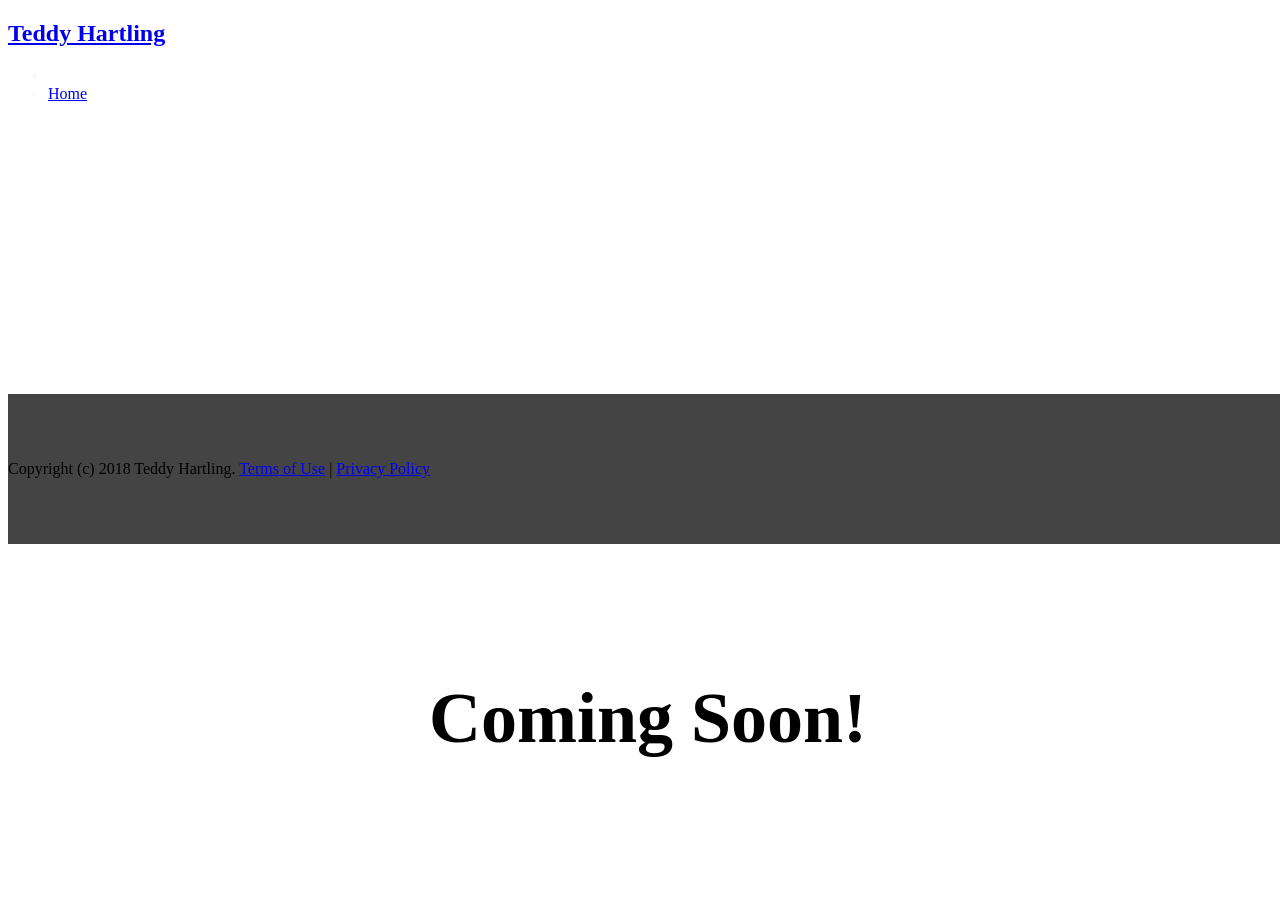
==== index.html @ de81f911 "11 11" ====
<!DOCTYPE html><html lang='en'><head> 
<meta charset='UTF-8'> 
 <meta name='viewport' content='width=device-width, initial-scale=1.0'> 
 <script src='assets/JS/jquery-3.0.0.min.js' > </script> 
 <script src='assets/JS/uikindle.js' > </script> 
 <link rel='stylesheet' type='text/css' href='assets/CSS/drawer.css'>
 <link href="assets/bootstrap-3.3.6-dist/css/bootstrap.min.css" rel="stylesheet"> 
    <script src="assets/bootstrap-3.3.6-dist/js/bootstrap.min.js">
    </script>
    <link href="assets/ad/input.css" rel="stylesheet">
    <link href="assets/ad/adv_alert.css" rel="stylesheet"> 
    <link href="https://fonts.googleapis.com/css?family=Slabo+27px" rel="stylesheet"> 
    <link href="https://fonts.googleapis.com/css?family=PT+Sans" rel="stylesheet">
    <link href="assets/themeg_assets/dist/css/sb-admin-2.css" rel="stylesheet"> 
    <link href="assets/font-awesome-4.6.3/css/font-awesome.min.css" rel="stylesheet"> 
    <link href="assets/themeg_assets/dist/css/timeline.css" rel="stylesheet"> 
    <link href="assets/semantic/components/reset.css" rel="stylesheet"> 
    <link href="assets/semantic/components/site.css" rel="stylesheet"> 
    <link href="assets/semantic/components/container.css" rel="stylesheet"> 
    <link href="assets/semantic/components/grid.css" rel="stylesheet"> 
    <link href="assets/semantic/components/header.css" rel="stylesheet"> 
    <link href="assets/semantic/components/image.css" rel="stylesheet"> 
    <link href="assets/semantic/components/menu.css" rel="stylesheet"> 
    <link href="assets/semantic/components/divider.css" rel="stylesheet"> 
    <link href="assets/semantic/components/dropdown.css" rel="stylesheet"> 
    <script src="assets/semantic/components/segment.cs">
    </script> 
    <link href="assets/semantic/components/button.css" rel="stylesheet"> 
    <link href="assets/semantic/components/list.css" rel="stylesheet"> 
    <link href="assets/semantic/components/icon.css" rel="stylesheet"> 
    <link href="assets/semantic/components/sidebar.css" rel="stylesheet"> 
    <link href="assets/semantic/components/transition.css" rel="stylesheet"> 
    <script src="assets/semantic/components/visibility.js">
    </script> 
    <script src="assets/semantic/components/sidebar.js">
    </script> 
    <script src="assets/semantic/components/transition.js">
    </script>
    <link href="assets/semantic/components/segment.css" rel="stylesheet">
    <link rel="import" href="assets/polymer_components/polymer/polymer.html"> 
    <link rel="import" href="ext/polymer_css.html"> 
    <script src="assets/polymer_components/webcomponentsjs/webcomponents-lite.min.js">
    </script> 
    <link rel="import" href="assets/polymer_components/paper-button/paper-button.html">
    <link rel="import" href="assets/polymer_components/iron_flex.html"> 
    <link rel="import" href="assets/polymer_components/iron-flex-layout/iron-flex-layout.html">
    <link href="assets/themeg_assets/bower_components/bootstrap-social/bootstrap-social.css" rel="stylesheet">
    <link href="assets/semantic/components/loader.min.css" rel="stylesheet"> 
    <link href="assets/semantic/components/reset.min.css" rel="stylesheet"> 
    <link href="assets/semantic/components/site.min.css" rel="stylesheet"> 
    <link href="assets/semantic/components/breadcrumb.min.css" rel="stylesheet"> 
    <link href="assets/semantic/components/step.min.css" rel="stylesheet"> 
    <link href="assets/semantic/components/segment.min.css" rel="stylesheet"> 
    <link href="assets/semantic/components/header.min.css" rel="stylesheet"> 
    <link href="assets/themei_assets/css/2-col-portfolio.css" rel="stylesheet"> 
    <link href="assets/themee_assets/css/grayscale.css" rel="stylesheet"> 
    <script src="assets/themee_assets/js/jquery.easing.min.js">
    </script> 
    <script src="assets/themee_assets/js/grayscale.js">
    </script> 
    <link rel="import" href="assets/polymer_components/paper-material/paper-material.html">
    <link href="ext/menu_css/menu_f.css" rel="stylesheet"> 
    <link href="ext/menu_css/menu_a.css" rel="stylesheet"> 
    <link href="assets/ad/vmenua.css" rel="stylesheet"> 
    <link href="assets/ad/adv_menu.css" rel="stylesheet">
  <link href="assets/uikindle/css/style.css" rel="stylesheet"> 
<link href="assets/uikindle/css/mbr-additional.css" rel="stylesheet"> 
<script src="assets/smooth-scroll/SmoothScroll.js"></script></head> 
<body style='width: 100%; height: 100%; background-color: rgb(255, 255, 255);'><nav class="adv_menu header_ad_b draggable" style="box-sizing: content-box; top: -0.0252px; width: 100%; height: 54px; left: 0px;">
      <header>
        <a class="lgh" href="#">
          
          <h2 class="ser"><div><div>Teddy Hartling​​​​​​​<br></div></div></h2>
        </a>
        <div class="navigationFull">
          <nav class="navigation">
            <ul class="ser" style="color:#fafafa">
              <li class="navItem">
                
              </li>           
              <li class="navItem"><div><a href="#" class="ser" data-cke-saved-href="#">Home</a></div></li>
            </ul>
          </nav>
        </div>
      </header>
    </nav> 
  <footer class="draggable mbr-section mbr-section--relative mbr-section--fixed-size" id="footer1-2" style="background-color: rgb(68, 68, 68); top: 227.95px; left: 0px; width: 100%; padding: 50px 0px; margin: 25% 0px 50px;">
    
    <div class="mbr-section__container container">
        <div class="mbr-footer mbr-footer--wysiwyg row">
            <div class="col-sm-12">
                <p class="mbr-footer__copyright mg"></p><div>Copyright (c) 2018 Teddy <span class="scayt-misspell-word" data-scayt-word="Hartling" data-wsc-lang="en_US">Hartling</span>. 
				<a class="mbr-footer__link text-gray mg" href="#">Terms of Use</a>  | <a class="mbr-footer__link text-gray" href="#">Privacy Policy</a></div><p></p>
            </div>
        </div>
    </div>
</footer> 
<div class="draggable" style="top: 241px; left: 0px; width: 100%; height: 94px;"><div><div><div style="text-align: center;"><span style="font-size:72px;"><strong><font color="#000000"></font></strong></span><br></div><div style="text-align: center;"><span style="font-size:72px;"><strong><font color="#000000"></font></strong></span><span style="font-size:72px;"><strong><font color="#000000"></font></strong></span><span style="font-size:72px;"><strong><font color="#000000"></font></strong></span><span style="font-size:72px;"><strong><font color="#000000"></font></strong></span><span style="font-size:72px;"><strong><font color="#000000">Coming Soon!</font></strong></span></div></div></div></div> 
</body> 
 </html>
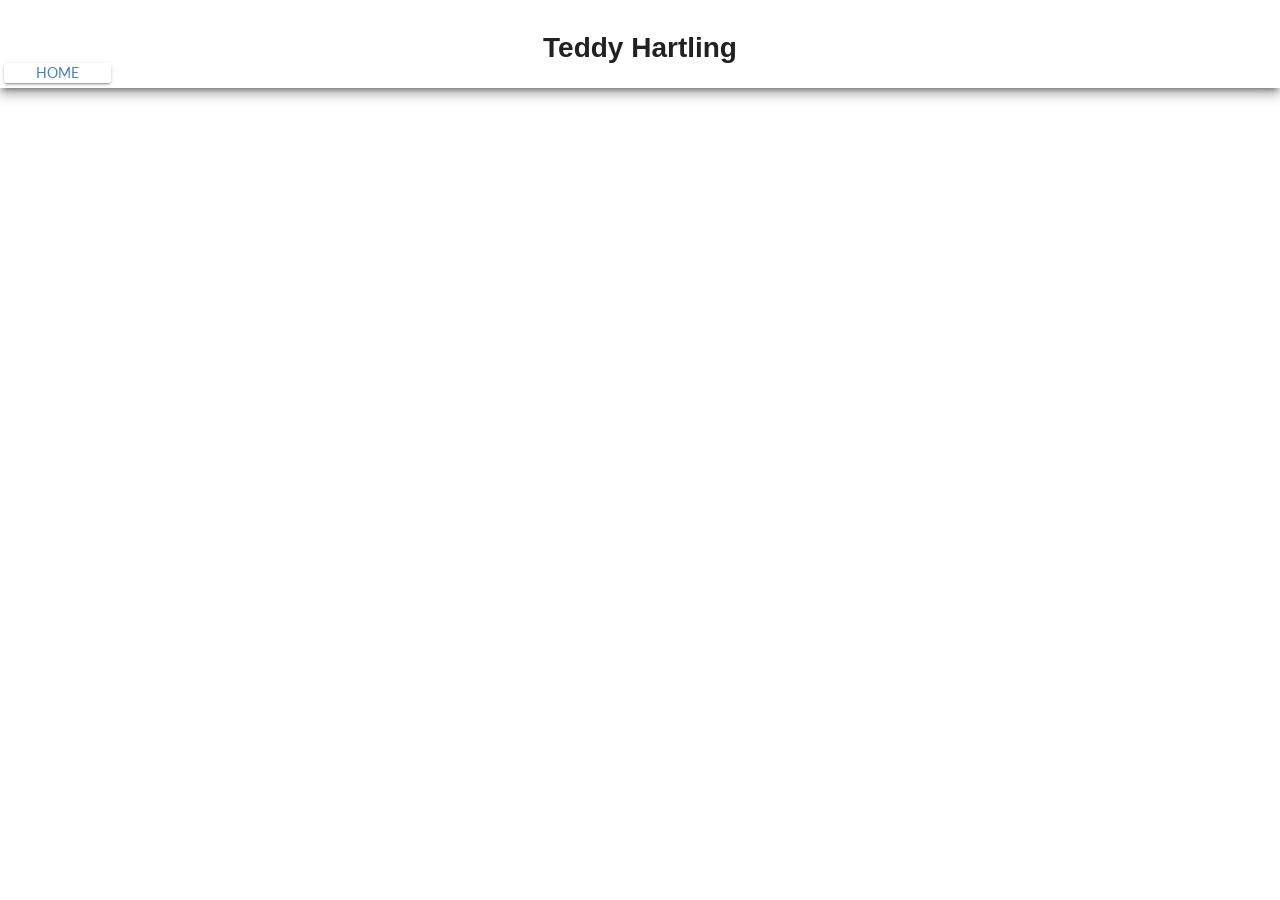
==== commit 28816d06: "v3 v3" ====
--- a/index.html
+++ b/index.html
@@ -6,95 +6,49 @@
  <link rel='stylesheet' type='text/css' href='assets/CSS/drawer.css'>
  <link href="assets/bootstrap-3.3.6-dist/css/bootstrap.min.css" rel="stylesheet"> 
     <script src="assets/bootstrap-3.3.6-dist/js/bootstrap.min.js">
-    </script>
-    <link href="assets/ad/input.css" rel="stylesheet">
-    <link href="assets/ad/adv_alert.css" rel="stylesheet"> 
-    <link href="https://fonts.googleapis.com/css?family=Slabo+27px" rel="stylesheet"> 
-    <link href="https://fonts.googleapis.com/css?family=PT+Sans" rel="stylesheet">
+    </script> 
     <link href="assets/themeg_assets/dist/css/sb-admin-2.css" rel="stylesheet"> 
     <link href="assets/font-awesome-4.6.3/css/font-awesome.min.css" rel="stylesheet"> 
-    <link href="assets/themeg_assets/dist/css/timeline.css" rel="stylesheet"> 
-    <link href="assets/semantic/components/reset.css" rel="stylesheet"> 
-    <link href="assets/semantic/components/site.css" rel="stylesheet"> 
-    <link href="assets/semantic/components/container.css" rel="stylesheet"> 
-    <link href="assets/semantic/components/grid.css" rel="stylesheet"> 
-    <link href="assets/semantic/components/header.css" rel="stylesheet"> 
-    <link href="assets/semantic/components/image.css" rel="stylesheet"> 
-    <link href="assets/semantic/components/menu.css" rel="stylesheet"> 
-    <link href="assets/semantic/components/divider.css" rel="stylesheet"> 
-    <link href="assets/semantic/components/dropdown.css" rel="stylesheet"> 
-    <script src="assets/semantic/components/segment.cs">
-    </script> 
-    <link href="assets/semantic/components/button.css" rel="stylesheet"> 
-    <link href="assets/semantic/components/list.css" rel="stylesheet"> 
-    <link href="assets/semantic/components/icon.css" rel="stylesheet"> 
-    <link href="assets/semantic/components/sidebar.css" rel="stylesheet"> 
-    <link href="assets/semantic/components/transition.css" rel="stylesheet"> 
-    <script src="assets/semantic/components/visibility.js">
-    </script> 
-    <script src="assets/semantic/components/sidebar.js">
-    </script> 
-    <script src="assets/semantic/components/transition.js">
-    </script>
-    <link href="assets/semantic/components/segment.css" rel="stylesheet">
+    <link href="assets/semantic/components/button.min.css" rel="stylesheet"> 
+    <link href="assets/semantic/components/site.min.css" rel="stylesheet"> 
     <link rel="import" href="assets/polymer_components/polymer/polymer.html"> 
     <link rel="import" href="ext/polymer_css.html"> 
     <script src="assets/polymer_components/webcomponentsjs/webcomponents-lite.min.js">
     </script> 
-    <link rel="import" href="assets/polymer_components/paper-button/paper-button.html">
-    <link rel="import" href="assets/polymer_components/iron_flex.html"> 
-    <link rel="import" href="assets/polymer_components/iron-flex-layout/iron-flex-layout.html">
-    <link href="assets/themeg_assets/bower_components/bootstrap-social/bootstrap-social.css" rel="stylesheet">
-    <link href="assets/semantic/components/loader.min.css" rel="stylesheet"> 
-    <link href="assets/semantic/components/reset.min.css" rel="stylesheet"> 
-    <link href="assets/semantic/components/site.min.css" rel="stylesheet"> 
-    <link href="assets/semantic/components/breadcrumb.min.css" rel="stylesheet"> 
-    <link href="assets/semantic/components/step.min.css" rel="stylesheet"> 
-    <link href="assets/semantic/components/segment.min.css" rel="stylesheet"> 
-    <link href="assets/semantic/components/header.min.css" rel="stylesheet"> 
-    <link href="assets/themei_assets/css/2-col-portfolio.css" rel="stylesheet"> 
-    <link href="assets/themee_assets/css/grayscale.css" rel="stylesheet"> 
-    <script src="assets/themee_assets/js/jquery.easing.min.js">
-    </script> 
-    <script src="assets/themee_assets/js/grayscale.js">
-    </script> 
     <link rel="import" href="assets/polymer_components/paper-material/paper-material.html">
-    <link href="ext/menu_css/menu_f.css" rel="stylesheet"> 
-    <link href="ext/menu_css/menu_a.css" rel="stylesheet"> 
-    <link href="assets/ad/vmenua.css" rel="stylesheet"> 
-    <link href="assets/ad/adv_menu.css" rel="stylesheet">
-  <link href="assets/uikindle/css/style.css" rel="stylesheet"> 
-<link href="assets/uikindle/css/mbr-additional.css" rel="stylesheet"> 
-<script src="assets/smooth-scroll/SmoothScroll.js"></script></head> 
-<body style='width: 100%; height: 100%; background-color: rgb(255, 255, 255);'><nav class="adv_menu header_ad_b draggable" style="box-sizing: content-box; top: -0.0252px; width: 100%; height: 54px; left: 0px;">
-      <header>
-        <a class="lgh" href="#">
-          
-          <h2 class="ser"><div><div>Teddy Hartling​​​​​​​<br></div></div></h2>
-        </a>
-        <div class="navigationFull">
-          <nav class="navigation">
-            <ul class="ser" style="color:#fafafa">
-              <li class="navItem">
-                
-              </li>           
-              <li class="navItem"><div><a href="#" class="ser" data-cke-saved-href="#">Home</a></div></li>
-            </ul>
-          </nav>
+    <link rel="import" href="assets/polymer_components/paper-button/paper-button.html"></head> 
+<body style='width:100%;height:100%;'><paper-material class="draggable" style="width: 100%; height: 88px; left: 0px; top: -0.312303px;" elevation="4">
+      <div>
+        <p style="text-align: center;">
+          <span style="font-size:28px;">
+            <span style="font-family:Tahoma,Geneva,sans-serif;">
+              <strong>
+              </strong>
+            </span>
+          </span>
+          <br>
+        </p>
+        <p style="text-align: center;">
+          <span style="font-size:28px;">
+            <span style="font-family:Tahoma,Geneva,sans-serif;">
+              <strong>Teddy 
+                <span class="scayt-misspell-word" data-scayt-word="Hartling" data-wsc-lang="en_US">Hartling
+                </span>
+              </strong>
+            </span>
+          </span>
+        </p>
+      </div>
+      <paper-button class="draggable" raised="" style="width: 107px; height: 20px;"><div><div>
+          <div><a data-cke-saved-href="#" href="#">Home</a><br>
+          </div>
         </div>
-      </header>
-    </nav> 
-  <footer class="draggable mbr-section mbr-section--relative mbr-section--fixed-size" id="footer1-2" style="background-color: rgb(68, 68, 68); top: 227.95px; left: 0px; width: 100%; padding: 50px 0px; margin: 25% 0px 50px;">
+      <paper-ripple class="style-scope paper-button">
     
-    <div class="mbr-section__container container">
-        <div class="mbr-footer mbr-footer--wysiwyg row">
-            <div class="col-sm-12">
-                <p class="mbr-footer__copyright mg"></p><div>Copyright (c) 2018 Teddy <span class="scayt-misspell-word" data-scayt-word="Hartling" data-wsc-lang="en_US">Hartling</span>. 
-				<a class="mbr-footer__link text-gray mg" href="#">Terms of Use</a>  | <a class="mbr-footer__link text-gray" href="#">Privacy Policy</a></div><p></p>
-            </div>
-        </div>
-    </div>
-</footer> 
-<div class="draggable" style="top: 241px; left: 0px; width: 100%; height: 94px;"><div><div><div style="text-align: center;"><span style="font-size:72px;"><strong><font color="#000000"></font></strong></span><br></div><div style="text-align: center;"><span style="font-size:72px;"><strong><font color="#000000"></font></strong></span><span style="font-size:72px;"><strong><font color="#000000"></font></strong></span><span style="font-size:72px;"><strong><font color="#000000"></font></strong></span><span style="font-size:72px;"><strong><font color="#000000"></font></strong></span><span style="font-size:72px;"><strong><font color="#000000">Coming Soon!</font></strong></span></div></div></div></div> 
+
+    <div id="background" class="style-scope paper-ripple" style="opacity: 0.001588;"></div>
+    <div id="waves" class="style-scope paper-ripple"></div>
+  </paper-ripple></div></paper-button>
+    </paper-material> 
 </body> 
  </html>
--- a/assets/CSS/drawer.css
+++ b/assets/CSS/drawer.css
@@ -0,0 +1,215 @@
+html,body{
+  margin: 0px;
+  height:100%;
+  padding:0px;
+  -webkit-user-select: none; 
+}
+body{
+  font-family: helvetica, arial, sans-serif;
+}
+
+*{
+box-sizing:border-box;
+}
+
+#my_full_body{
+ height:inherit;
+}
+
+.mkreltive{
+	position:relative !important;
+}
+
+.cursor_p{
+ cursor:pointer !important;
+}
+
+.uik_non_scale{
+   //top:initial !important;
+}
+
+.left_mov{
+  left:10px !important;
+}
+
+.right_mov{
+  right:10px !important;
+}
+
+.center_mov{
+  top: 50% !important;
+  left: 50% !important;
+  transform: translate(-50%, -50%);
+}
+
+.centerh_mov{
+  left: 50% !important;
+  transform: translateX(-50%);
+}
+
+.shadowo{
+  box-shadow:0 4px 8px 0 rgba(0, 0, 0, 0.2), 0 6px 20px 0 rgba(0, 0, 0, 0.19);
+}
+
+.menu a{
+  color: inherit !important;
+}
+
+.text_dots{
+	text-overflow: ellipsis;
+    white-space: nowrap;	
+}
+.uik_icons,.uikntk_icons{
+  width:20px;
+  height:20px;
+}
+
+.col-sm-6,.gd {
+position: relative;
+height: 100%;
+}
+
+iron-autogrow-textarea{
+min-width:100px;	
+}
+
+nav{
+	z-index:99999;
+}
+
+iron-autogrow-textarea{
+	padding-bottom:2px;
+}	
+
+.input>*,.select>*{
+	width:100%;
+}
+
+input[type="text"],input[type="email"],input[type="password"],textarea{
+	padding:2px;
+	padding-left:4px;
+}
+
+
+.draggable{
+box-sizing: border-box;
+position:absolute;
+}
+
+.uk_linkimage{
+    background-size: cover;
+    background-repeat:no-repeat;
+}
+
+.uikntk_icons svg{
+   width:100%;
+   height:100%;
+}
+
+
+.webgcenter{
+margin-left:auto !important;
+margin-right:auto !important;
+left:0px !important;
+right:0px !important;
+}
+.webgleft{
+left:0px !important;
+right:auto !important;
+}
+
+.webgright{
+right:0px !important;
+left:auto !important;
+}
+
+.row {
+    margin-right: 0px !important;
+    margin-left: 0px !important;
+}
+
+
+.top_fix{
+  position: fixed !important;
+  top:0px !important;
+  right:auto !important;
+}
+
+.bottom_fix{
+  position: fixed !important;
+  bottom:0px !important;
+  right:auto !important;
+}
+.righttop_fix{
+  position: fixed !important;
+  top:0px !important;
+  right:0px !important;
+  left:auto !important;
+}
+
+.rightbottom_fix{
+  position: fixed !important;
+  bottom:0px !important;
+  right:0px !important;
+  left: auto !important;
+}
+
+ .input span,.checkbox span,.select span,.radio span,.file span,.er_ep{
+    font-size: 12px;
+    padding: 0px;
+    color: red;
+    height: 17px;
+    display: block;
+    opacity: 0;
+  }
+  .drawer-uik .list{
+    margin:0px !important;
+  }
+  .inp_chb{
+    margin-top: 1.8px;
+  }
+  .error_inp{
+    border:1px solid #ec1b2e !important;
+  }
+  iron-icon{
+    position: relative !important;
+  }
+  .fm-error {
+    background-color: #ffebe8;
+    border: 1px solid #dd3c10;
+    padding: 7px 3px;
+    text-align: center;
+    margin-top: 10px;
+    width: 98%;
+    opacity:0;
+  }
+.mg,.ser{
+    position:relative;
+}
+.noabsolute>*{
+     position:relative !important;
+  }
+.ser .draggable{
+  position: inherit !important;
+}
+
+  form.draggable>*{
+    position: relative;
+  }
+.navbar{
+  margin-bottom: 0px !important;
+}
+.ui.labeled .label,.ui.input .button {
+    width: initial !important;
+   }
+.tab-content,.tab-pane,.ui.tab{
+  height:100% !important;
+}
+
+
+@media only screen and (max-width: 670px){
+     .draggable {
+        position: relative !important;
+         height: auto !important;
+      }       
+}
--- a/assets/semantic/components/site.min.css
+++ b/assets/semantic/components/site.min.css
@@ -0,0 +1,9 @@
+/*!
+ * # Semantic UI 2.2.4 - Site
+ * http://github.com/semantic-org/semantic-ui/
+ *
+ *
+ * Released under the MIT license
+ * http://opensource.org/licenses/MIT
+ *
+ */@import url(https://fonts.googleapis.com/css?family=Lato:400,700,400italic,700italic&subset=latin);body,html{height:100%}html{font-size:14px}body{margin:0;padding:0;overflow-x:hidden;min-width:320px;background:#FFF;font-family:Lato,'Helvetica Neue',Arial,Helvetica,sans-serif;font-size:14px;line-height:1.4285em;color:rgba(0,0,0,.87);font-smoothing:antialiased}h1,h2,h3,h4,h5{font-family:Lato,'Helvetica Neue',Arial,Helvetica,sans-serif;line-height:1.2857em;margin:calc(2rem - .14285em) 0 1rem;font-weight:700;padding:0}h1{min-height:1rem;font-size:2rem}h2{font-size:1.714rem}h3{font-size:1.28rem}h4{font-size:1.071rem}h5{font-size:1rem}h1:first-child,h2:first-child,h3:first-child,h4:first-child,h5:first-child,p:first-child{margin-top:0}h1:last-child,h2:last-child,h3:last-child,h4:last-child,h5:last-child,p:last-child{margin-bottom:0}p{line-height:1.45em;font-size: 15px;}a{color:#4183C4;text-decoration:none}a:hover{color:#1e70bf;text-decoration:none}::-webkit-selection{background-color:#CCE2FF;color:rgba(0,0,0,.87)}::-moz-selection{background-color:#CCE2FF;color:rgba(0,0,0,.87)}::selection{background-color:#CCE2FF;color:rgba(0,0,0,.87)}input::-webkit-selection,textarea::-webkit-selection{background-color:rgba(100,100,100,.4);color:rgba(0,0,0,.87)}input::-moz-selection,textarea::-moz-selection{background-color:rgba(100,100,100,.4);color:rgba(0,0,0,.87)}input::selection,textarea::selection{background-color:rgba(100,100,100,.4);color:rgba(0,0,0,.87)}
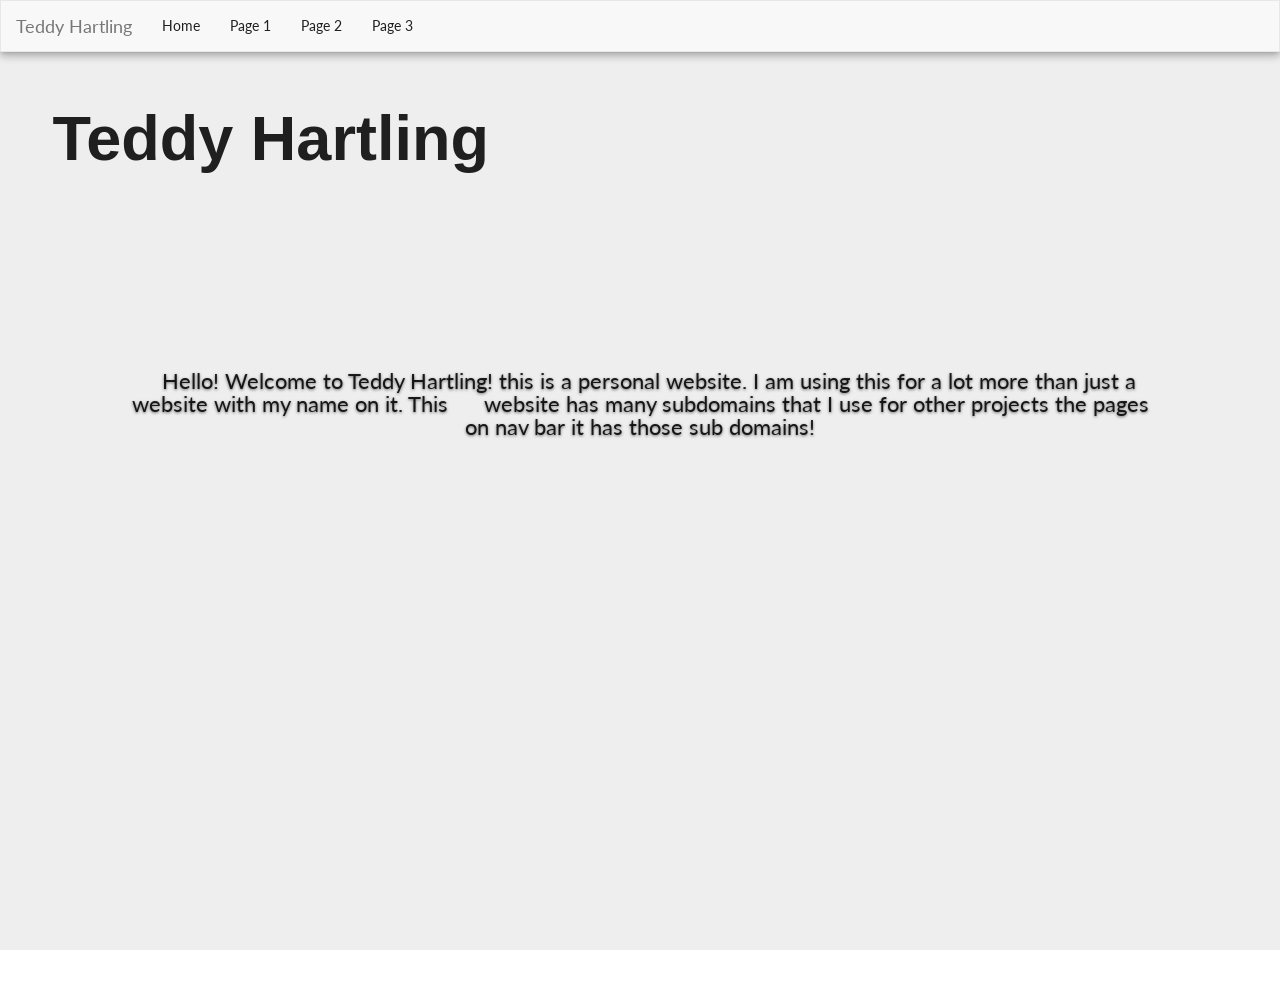
==== commit 0cc35057: "v4 v4" ====
--- a/index.html
+++ b/index.html
@@ -17,38 +17,56 @@
     </script> 
     <link rel="import" href="assets/polymer_components/paper-material/paper-material.html">
     <link rel="import" href="assets/polymer_components/paper-button/paper-button.html"></head> 
-<body style='width:100%;height:100%;'><paper-material class="draggable" style="width: 100%; height: 88px; left: 0px; top: -0.312303px;" elevation="4">
-      <div>
-        <p style="text-align: center;">
-          <span style="font-size:28px;">
-            <span style="font-family:Tahoma,Geneva,sans-serif;">
-              <strong>
-              </strong>
-            </span>
+<body style='width: 100%; height: 110%;'><nav class="navbar navbar-default draggable dg_menu bs_menu top_fix centerh_mov" style="border-radius: 0px; width: 100%; top: 9px; box-shadow: rgba(0, 0, 0, 0.14) 0px 0px 4px 0px, rgba(0, 0, 0, 0.28) 0px 4px 8px 0px;">
+      <style>
+        .navbar li a{
+          color:inherit !important;
+        }
+      </style>  
+      <div class="container-fluid">
+        <div class="navbar-header">
+          <a class="navbar-brand mg" href="#">
+            <div>Teddy Hartling
+            </div>
+          </a>
+        </div>
+        <div>
+          <ul class="nav navbar-nav bs_menu dg_menu draggable" style="position:relative;padding-right: 12px;">
+            <li class="dg_menu">
+              <a href="#">Home
+              </a>
+            </li>
+            <li class="dg_menu">
+              <a href="#">Page 1
+              </a>
+            </li>
+            <li class="dg_menu">
+              <a href="#">Page 2
+              </a>
+            </li>
+            <li class="dg_menu">
+              <a href="#">Page 3
+              </a>
+            </li>
+          </ul>
+        </div>
+      </div>
+    </nav>
+    <div class="jumbotron draggable" style="top: 50px; left: 0px; width: 100%; margin: 0px 0px 30px; height: 100%;">
+      <h1 class="mg">
+        <div>&nbsp; &nbsp;Teddy Hartling
+        </div>
+      </h1>      
+      <p class="mg">
+      </p>
+      <div style="height: 16%; margin: 15% 0px 0px 10%; width: 80%; text-shadow: rgba(0, 0, 0, 0.55) 0px 1px 3px; font-weight: inherit; text-align: center; text-decoration: none; z-index: 0; bottom: 0px;">
+        <div>
+          <span style="font-size:22px;">&nbsp; &nbsp;Hello! Welcome to Teddy Hartling! this is a personal website. I am using this for a lot more than just a website with my name on it. This &nbsp; &nbsp; &nbsp;website has many subdomains that I use for other projects the pages on nav bar it has those sub domains!
           </span>
-          <br>
-        </p>
-        <p style="text-align: center;">
-          <span style="font-size:28px;">
-            <span style="font-family:Tahoma,Geneva,sans-serif;">
-              <strong>Teddy 
-                <span class="scayt-misspell-word" data-scayt-word="Hartling" data-wsc-lang="en_US">Hartling
-                </span>
-              </strong>
-            </span>
-          </span>
-        </p>
+        </div>
       </div>
-      <paper-button class="draggable" raised="" style="width: 107px; height: 20px;"><div><div>
-          <div><a data-cke-saved-href="#" href="#">Home</a><br>
-          </div>
-        </div>
-      <paper-ripple class="style-scope paper-button">
-    
-
-    <div id="background" class="style-scope paper-ripple" style="opacity: 0.001588;"></div>
-    <div id="waves" class="style-scope paper-ripple"></div>
-  </paper-ripple></div></paper-button>
-    </paper-material> 
+      <p>
+      </p>
+    </div> 
 </body> 
  </html>
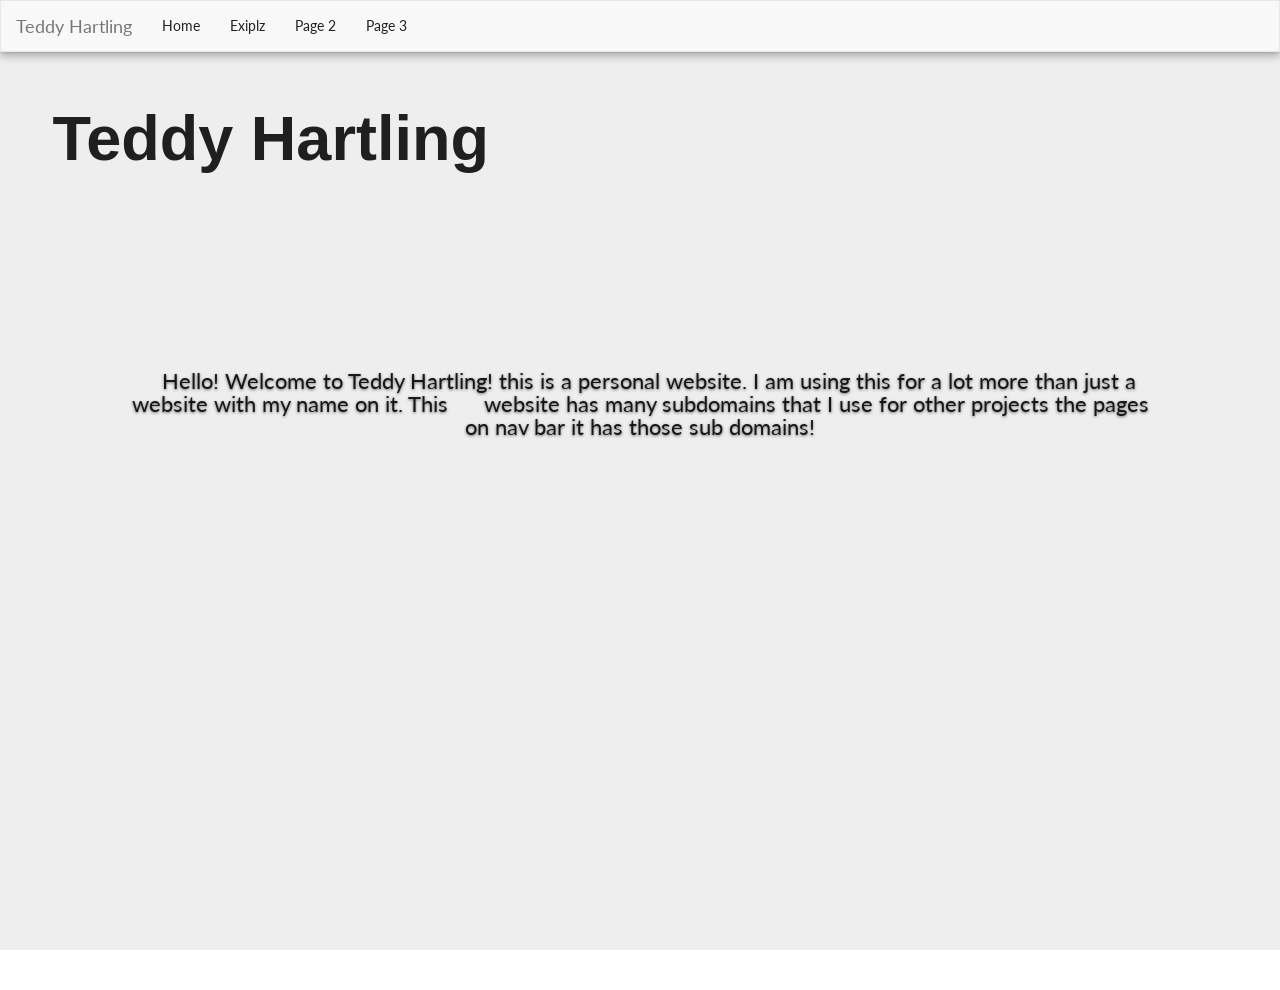
==== commit 0d28a84f: "Directory Added Exiplz to the Directory" ====
--- a/index.html
+++ b/index.html
@@ -7,6 +7,7 @@
  <link href="assets/bootstrap-3.3.6-dist/css/bootstrap.min.css" rel="stylesheet"> 
     <script src="assets/bootstrap-3.3.6-dist/js/bootstrap.min.js">
     </script> 
+	<title>Home - Teddy Hartling</title>
     <link href="assets/themeg_assets/dist/css/sb-admin-2.css" rel="stylesheet"> 
     <link href="assets/font-awesome-4.6.3/css/font-awesome.min.css" rel="stylesheet"> 
     <link href="assets/semantic/components/button.min.css" rel="stylesheet"> 
@@ -37,7 +38,7 @@
               </a>
             </li>
             <li class="dg_menu">
-              <a href="#">Page 1
+              <a href="https://testing.teddyhartling.tk/raw/Exiplz.txt">Exiplz
               </a>
             </li>
             <li class="dg_menu">
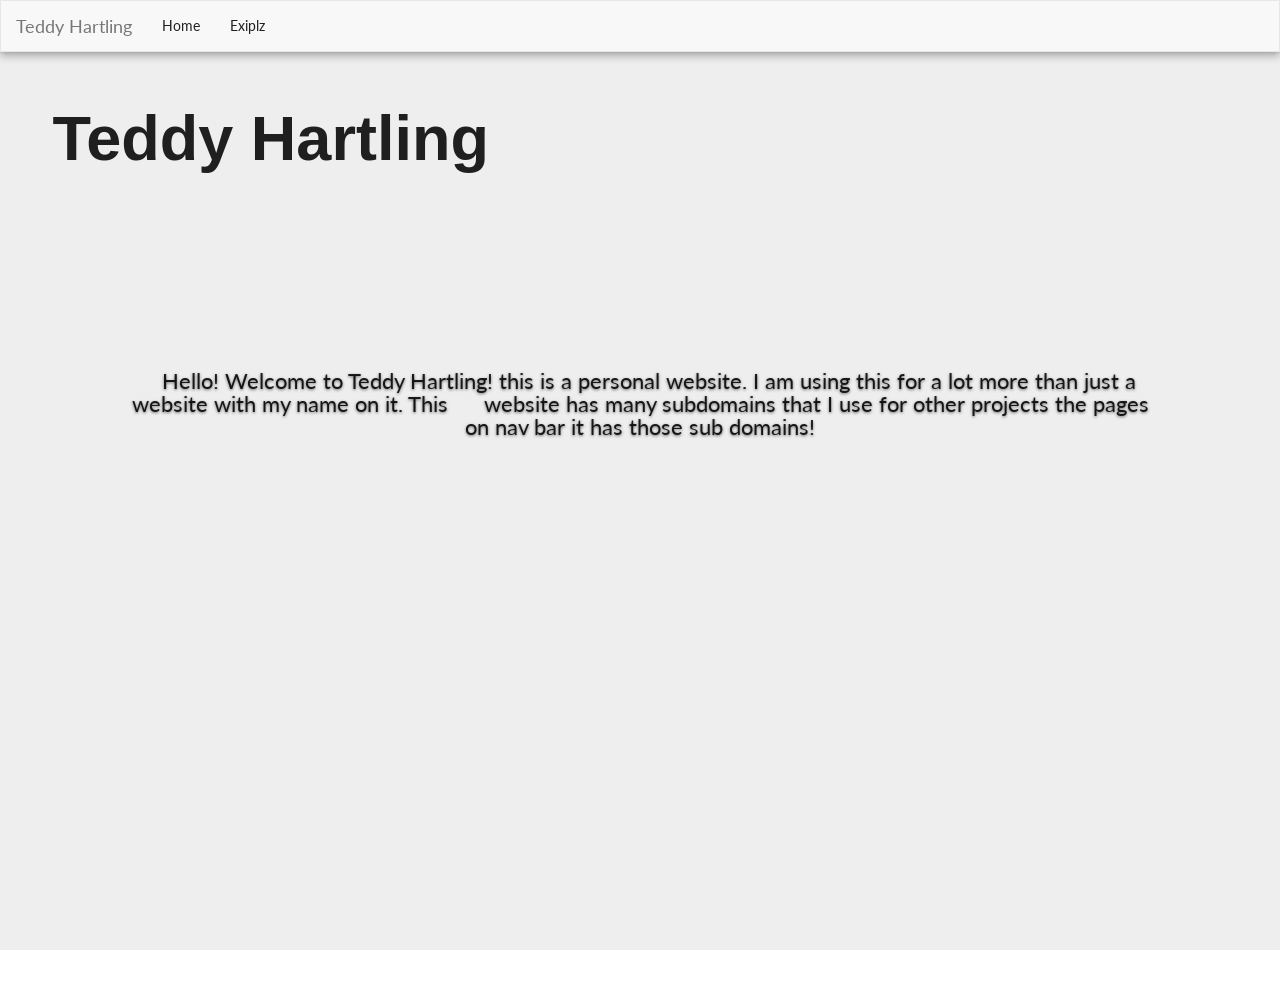
==== commit f7443a2a: "Removal Removed unused Pages" ====
--- a/index.html
+++ b/index.html
@@ -41,14 +41,6 @@
               <a href="https://testing.teddyhartling.tk/raw/Exiplz.txt">Exiplz
               </a>
             </li>
-            <li class="dg_menu">
-              <a href="#">Page 2
-              </a>
-            </li>
-            <li class="dg_menu">
-              <a href="#">Page 3
-              </a>
-            </li>
           </ul>
         </div>
       </div>
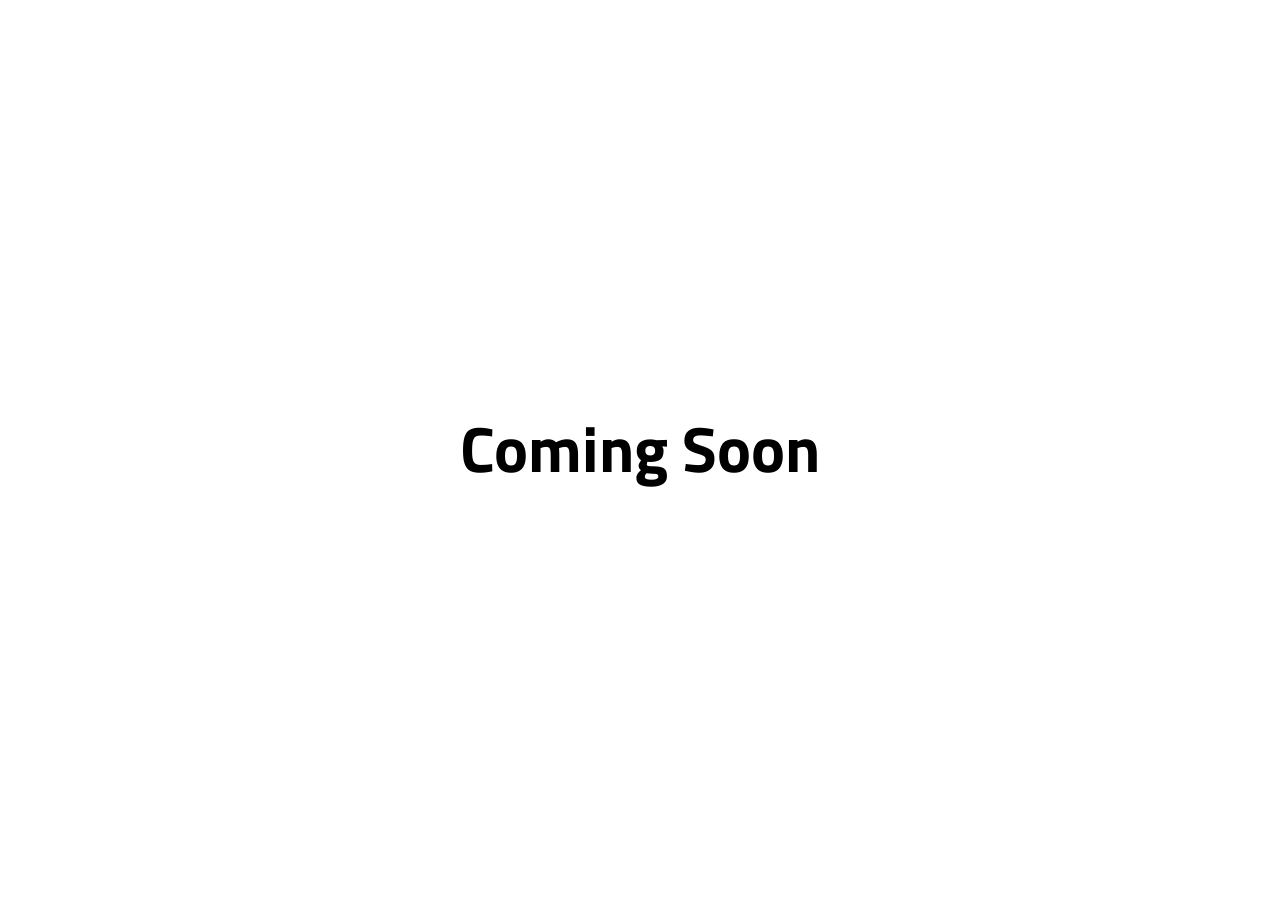
==== commit 0933c90f: "` 1" ====
--- a/index.html
+++ b/index.html
@@ -1,65 +1,21 @@
-<!DOCTYPE html><html lang='en'><head> 
-<meta charset='UTF-8'> 
- <meta name='viewport' content='width=device-width, initial-scale=1.0'> 
- <script src='assets/JS/jquery-3.0.0.min.js' > </script> 
- <script src='assets/JS/uikindle.js' > </script> 
- <link rel='stylesheet' type='text/css' href='assets/CSS/drawer.css'>
- <link href="assets/bootstrap-3.3.6-dist/css/bootstrap.min.css" rel="stylesheet"> 
-    <script src="assets/bootstrap-3.3.6-dist/js/bootstrap.min.js">
-    </script> 
-	<title>Home - Teddy Hartling</title>
-    <link href="assets/themeg_assets/dist/css/sb-admin-2.css" rel="stylesheet"> 
-    <link href="assets/font-awesome-4.6.3/css/font-awesome.min.css" rel="stylesheet"> 
-    <link href="assets/semantic/components/button.min.css" rel="stylesheet"> 
-    <link href="assets/semantic/components/site.min.css" rel="stylesheet"> 
-    <link rel="import" href="assets/polymer_components/polymer/polymer.html"> 
-    <link rel="import" href="ext/polymer_css.html"> 
-    <script src="assets/polymer_components/webcomponentsjs/webcomponents-lite.min.js">
-    </script> 
-    <link rel="import" href="assets/polymer_components/paper-material/paper-material.html">
-    <link rel="import" href="assets/polymer_components/paper-button/paper-button.html"></head> 
-<body style='width: 100%; height: 110%;'><nav class="navbar navbar-default draggable dg_menu bs_menu top_fix centerh_mov" style="border-radius: 0px; width: 100%; top: 9px; box-shadow: rgba(0, 0, 0, 0.14) 0px 0px 4px 0px, rgba(0, 0, 0, 0.28) 0px 4px 8px 0px;">
-      <style>
-        .navbar li a{
-          color:inherit !important;
-        }
-      </style>  
-      <div class="container-fluid">
-        <div class="navbar-header">
-          <a class="navbar-brand mg" href="#">
-            <div>Teddy Hartling
-            </div>
-          </a>
-        </div>
-        <div>
-          <ul class="nav navbar-nav bs_menu dg_menu draggable" style="position:relative;padding-right: 12px;">
-            <li class="dg_menu">
-              <a href="#">Home
-              </a>
-            </li>
-            <li class="dg_menu">
-              <a href="https://testing.teddyhartling.tk/raw/Exiplz.txt">Exiplz
-              </a>
-            </li>
-          </ul>
-        </div>
-      </div>
-    </nav>
-    <div class="jumbotron draggable" style="top: 50px; left: 0px; width: 100%; margin: 0px 0px 30px; height: 100%;">
-      <h1 class="mg">
-        <div>&nbsp; &nbsp;Teddy Hartling
-        </div>
-      </h1>      
-      <p class="mg">
-      </p>
-      <div style="height: 16%; margin: 15% 0px 0px 10%; width: 80%; text-shadow: rgba(0, 0, 0, 0.55) 0px 1px 3px; font-weight: inherit; text-align: center; text-decoration: none; z-index: 0; bottom: 0px;">
-        <div>
-          <span style="font-size:22px;">&nbsp; &nbsp;Hello! Welcome to Teddy Hartling! this is a personal website. I am using this for a lot more than just a website with my name on it. This &nbsp; &nbsp; &nbsp;website has many subdomains that I use for other projects the pages on nav bar it has those sub domains!
-          </span>
-        </div>
-      </div>
-      <p>
-      </p>
-    </div> 
+<!DOCTYPE html> 
+<html> 
+<head>
+<style>
+@import url('https://fonts.googleapis.com/css?family=Titillium+Web:200'); 
+.centered {
+  position: fixed;
+  top: 45%;
+  left: 50%;
+  /* bring your own prefixes */
+  transform: translate(-50%, -50%);
+  font-family: 'Titillium Web', sans-serif;
+  font-size: 400%;
+  font-style: Light 300;
+}
+</style>
+<head> 
+<body>
+<h1 class="centered">Coming Soon</h1>
 </body> 
- </html>+</html>
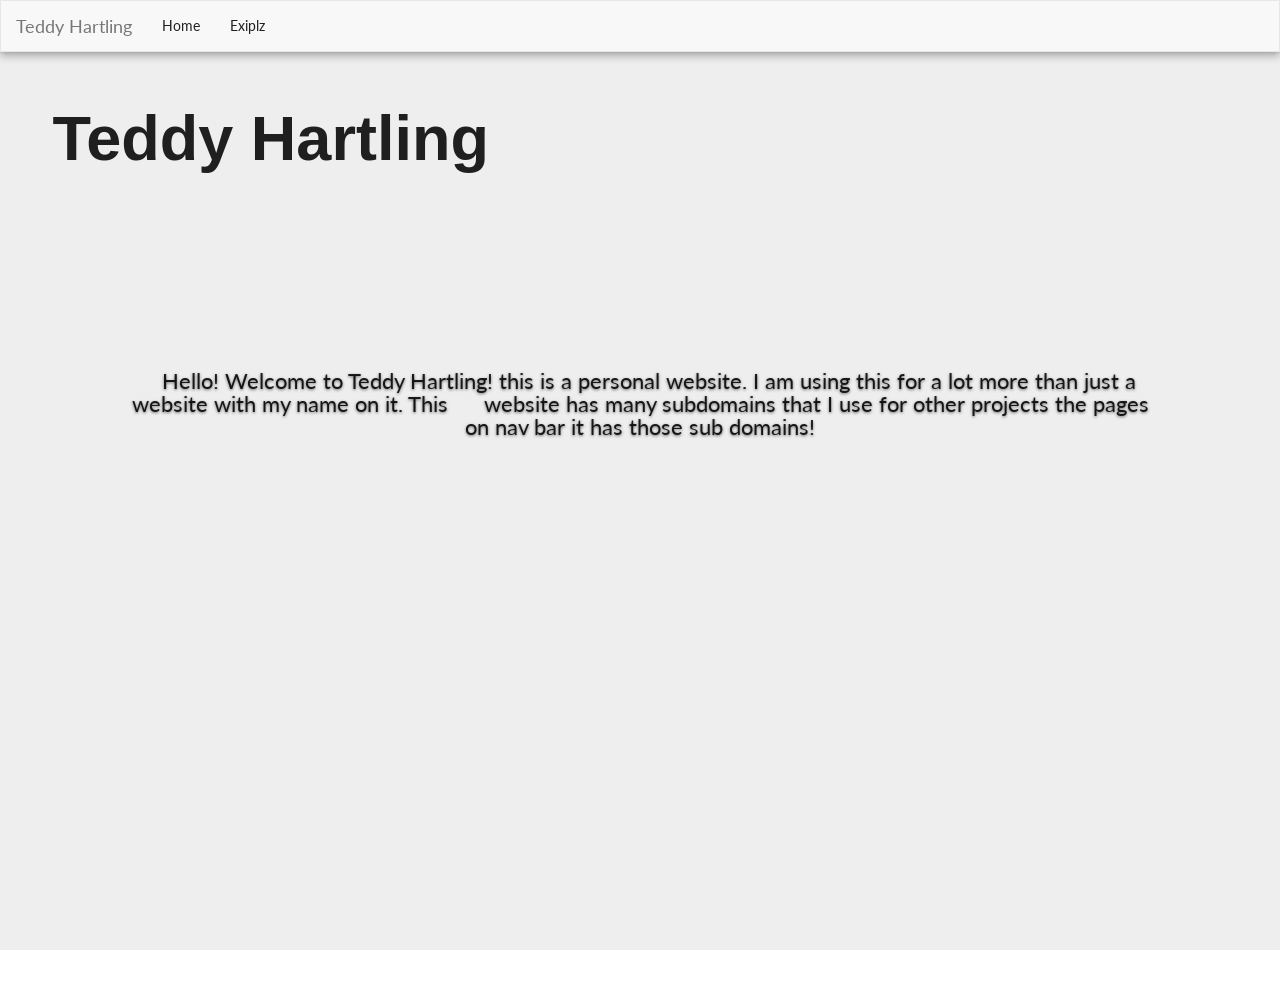
==== commit 2b024f7c: "1 1" ====
--- a/index.html
+++ b/index.html
@@ -1,21 +1,65 @@
-<!DOCTYPE html> 
-<html> 
-<head>
-<style>
-@import url('https://fonts.googleapis.com/css?family=Titillium+Web:200'); 
-.centered {
-  position: fixed;
-  top: 45%;
-  left: 50%;
-  /* bring your own prefixes */
-  transform: translate(-50%, -50%);
-  font-family: 'Titillium Web', sans-serif;
-  font-size: 400%;
-  font-style: Light 300;
-}
-</style>
-<head> 
-<body>
-<h1 class="centered">Coming Soon</h1>
+<!DOCTYPE html><html lang='en'><head> 
+<meta charset='UTF-8'> 
+ <meta name='viewport' content='width=device-width, initial-scale=1.0'> 
+ <script src='assets/JS/jquery-3.0.0.min.js' > </script> 
+ <script src='assets/JS/uikindle.js' > </script> 
+ <link rel='stylesheet' type='text/css' href='assets/CSS/drawer.css'>
+ <link href="assets/bootstrap-3.3.6-dist/css/bootstrap.min.css" rel="stylesheet"> 
+    <script src="assets/bootstrap-3.3.6-dist/js/bootstrap.min.js">
+    </script> 
+	<title>Home - Teddy Hartling</title>
+    <link href="assets/themeg_assets/dist/css/sb-admin-2.css" rel="stylesheet"> 
+    <link href="assets/font-awesome-4.6.3/css/font-awesome.min.css" rel="stylesheet"> 
+    <link href="assets/semantic/components/button.min.css" rel="stylesheet"> 
+    <link href="assets/semantic/components/site.min.css" rel="stylesheet"> 
+    <link rel="import" href="assets/polymer_components/polymer/polymer.html"> 
+    <link rel="import" href="ext/polymer_css.html"> 
+    <script src="assets/polymer_components/webcomponentsjs/webcomponents-lite.min.js">
+    </script> 
+    <link rel="import" href="assets/polymer_components/paper-material/paper-material.html">
+    <link rel="import" href="assets/polymer_components/paper-button/paper-button.html"></head> 
+<body style='width: 100%; height: 110%;'><nav class="navbar navbar-default draggable dg_menu bs_menu top_fix centerh_mov" style="border-radius: 0px; width: 100%; top: 9px; box-shadow: rgba(0, 0, 0, 0.14) 0px 0px 4px 0px, rgba(0, 0, 0, 0.28) 0px 4px 8px 0px;">
+      <style>
+        .navbar li a{
+          color:inherit !important;
+        }
+      </style>  
+      <div class="container-fluid">
+        <div class="navbar-header">
+          <a class="navbar-brand mg" href="#">
+            <div>Teddy Hartling
+            </div>
+          </a>
+        </div>
+        <div>
+          <ul class="nav navbar-nav bs_menu dg_menu draggable" style="position:relative;padding-right: 12px;">
+            <li class="dg_menu">
+              <a href="#">Home
+              </a>
+            </li>
+            <li class="dg_menu">
+              <a href="https://teddyhartling.tk/raw/Exiplz.txt">Exiplz
+              </a>
+            </li>
+          </ul>
+        </div>
+      </div>
+    </nav>
+    <div class="jumbotron draggable" style="top: 50px; left: 0px; width: 100%; margin: 0px 0px 30px; height: 100%;">
+      <h1 class="mg">
+        <div>&nbsp; &nbsp;Teddy Hartling
+        </div>
+      </h1>      
+      <p class="mg">
+      </p>
+      <div style="height: 16%; margin: 15% 0px 0px 10%; width: 80%; text-shadow: rgba(0, 0, 0, 0.55) 0px 1px 3px; font-weight: inherit; text-align: center; text-decoration: none; z-index: 0; bottom: 0px;">
+        <div>
+          <span style="font-size:22px;">&nbsp; &nbsp;Hello! Welcome to Teddy Hartling! this is a personal website. I am using this for a lot more than just a website with my name on it. This &nbsp; &nbsp; &nbsp;website has many subdomains that I use for other projects the pages on nav bar it has those sub domains!
+          </span>
+        </div>
+      </div>
+      <p>
+      </p>
+    </div> 
 </body> 
-</html>
+ </html>
--- a/assets/CSS/drawer.css
+++ b/assets/CSS/drawer.css
@@ -0,0 +1,215 @@
+html,body{
+  margin: 0px;
+  height:100%;
+  padding:0px;
+  -webkit-user-select: none; 
+}
+body{
+  font-family: helvetica, arial, sans-serif;
+}
+
+*{
+box-sizing:border-box;
+}
+
+#my_full_body{
+ height:inherit;
+}
+
+.mkreltive{
+	position:relative !important;
+}
+
+.cursor_p{
+ cursor:pointer !important;
+}
+
+.uik_non_scale{
+   //top:initial !important;
+}
+
+.left_mov{
+  left:10px !important;
+}
+
+.right_mov{
+  right:10px !important;
+}
+
+.center_mov{
+  top: 50% !important;
+  left: 50% !important;
+  transform: translate(-50%, -50%);
+}
+
+.centerh_mov{
+  left: 50% !important;
+  transform: translateX(-50%);
+}
+
+.shadowo{
+  box-shadow:0 4px 8px 0 rgba(0, 0, 0, 0.2), 0 6px 20px 0 rgba(0, 0, 0, 0.19);
+}
+
+.menu a{
+  color: inherit !important;
+}
+
+.text_dots{
+	text-overflow: ellipsis;
+    white-space: nowrap;	
+}
+.uik_icons,.uikntk_icons{
+  width:20px;
+  height:20px;
+}
+
+.col-sm-6,.gd {
+position: relative;
+height: 100%;
+}
+
+iron-autogrow-textarea{
+min-width:100px;	
+}
+
+nav{
+	z-index:99999;
+}
+
+iron-autogrow-textarea{
+	padding-bottom:2px;
+}	
+
+.input>*,.select>*{
+	width:100%;
+}
+
+input[type="text"],input[type="email"],input[type="password"],textarea{
+	padding:2px;
+	padding-left:4px;
+}
+
+
+.draggable{
+box-sizing: border-box;
+position:absolute;
+}
+
+.uk_linkimage{
+    background-size: cover;
+    background-repeat:no-repeat;
+}
+
+.uikntk_icons svg{
+   width:100%;
+   height:100%;
+}
+
+
+.webgcenter{
+margin-left:auto !important;
+margin-right:auto !important;
+left:0px !important;
+right:0px !important;
+}
+.webgleft{
+left:0px !important;
+right:auto !important;
+}
+
+.webgright{
+right:0px !important;
+left:auto !important;
+}
+
+.row {
+    margin-right: 0px !important;
+    margin-left: 0px !important;
+}
+
+
+.top_fix{
+  position: fixed !important;
+  top:0px !important;
+  right:auto !important;
+}
+
+.bottom_fix{
+  position: fixed !important;
+  bottom:0px !important;
+  right:auto !important;
+}
+.righttop_fix{
+  position: fixed !important;
+  top:0px !important;
+  right:0px !important;
+  left:auto !important;
+}
+
+.rightbottom_fix{
+  position: fixed !important;
+  bottom:0px !important;
+  right:0px !important;
+  left: auto !important;
+}
+
+ .input span,.checkbox span,.select span,.radio span,.file span,.er_ep{
+    font-size: 12px;
+    padding: 0px;
+    color: red;
+    height: 17px;
+    display: block;
+    opacity: 0;
+  }
+  .drawer-uik .list{
+    margin:0px !important;
+  }
+  .inp_chb{
+    margin-top: 1.8px;
+  }
+  .error_inp{
+    border:1px solid #ec1b2e !important;
+  }
+  iron-icon{
+    position: relative !important;
+  }
+  .fm-error {
+    background-color: #ffebe8;
+    border: 1px solid #dd3c10;
+    padding: 7px 3px;
+    text-align: center;
+    margin-top: 10px;
+    width: 98%;
+    opacity:0;
+  }
+.mg,.ser{
+    position:relative;
+}
+.noabsolute>*{
+     position:relative !important;
+  }
+.ser .draggable{
+  position: inherit !important;
+}
+
+  form.draggable>*{
+    position: relative;
+  }
+.navbar{
+  margin-bottom: 0px !important;
+}
+.ui.labeled .label,.ui.input .button {
+    width: initial !important;
+   }
+.tab-content,.tab-pane,.ui.tab{
+  height:100% !important;
+}
+
+
+@media only screen and (max-width: 670px){
+     .draggable {
+        position: relative !important;
+         height: auto !important;
+      }       
+}
--- a/assets/semantic/components/site.min.css
+++ b/assets/semantic/components/site.min.css
@@ -0,0 +1,9 @@
+/*!
+ * # Semantic UI 2.2.4 - Site
+ * http://github.com/semantic-org/semantic-ui/
+ *
+ *
+ * Released under the MIT license
+ * http://opensource.org/licenses/MIT
+ *
+ */@import url(https://fonts.googleapis.com/css?family=Lato:400,700,400italic,700italic&subset=latin);body,html{height:100%}html{font-size:14px}body{margin:0;padding:0;overflow-x:hidden;min-width:320px;background:#FFF;font-family:Lato,'Helvetica Neue',Arial,Helvetica,sans-serif;font-size:14px;line-height:1.4285em;color:rgba(0,0,0,.87);font-smoothing:antialiased}h1,h2,h3,h4,h5{font-family:Lato,'Helvetica Neue',Arial,Helvetica,sans-serif;line-height:1.2857em;margin:calc(2rem - .14285em) 0 1rem;font-weight:700;padding:0}h1{min-height:1rem;font-size:2rem}h2{font-size:1.714rem}h3{font-size:1.28rem}h4{font-size:1.071rem}h5{font-size:1rem}h1:first-child,h2:first-child,h3:first-child,h4:first-child,h5:first-child,p:first-child{margin-top:0}h1:last-child,h2:last-child,h3:last-child,h4:last-child,h5:last-child,p:last-child{margin-bottom:0}p{line-height:1.45em;font-size: 15px;}a{color:#4183C4;text-decoration:none}a:hover{color:#1e70bf;text-decoration:none}::-webkit-selection{background-color:#CCE2FF;color:rgba(0,0,0,.87)}::-moz-selection{background-color:#CCE2FF;color:rgba(0,0,0,.87)}::selection{background-color:#CCE2FF;color:rgba(0,0,0,.87)}input::-webkit-selection,textarea::-webkit-selection{background-color:rgba(100,100,100,.4);color:rgba(0,0,0,.87)}input::-moz-selection,textarea::-moz-selection{background-color:rgba(100,100,100,.4);color:rgba(0,0,0,.87)}input::selection,textarea::selection{background-color:rgba(100,100,100,.4);color:rgba(0,0,0,.87)}
